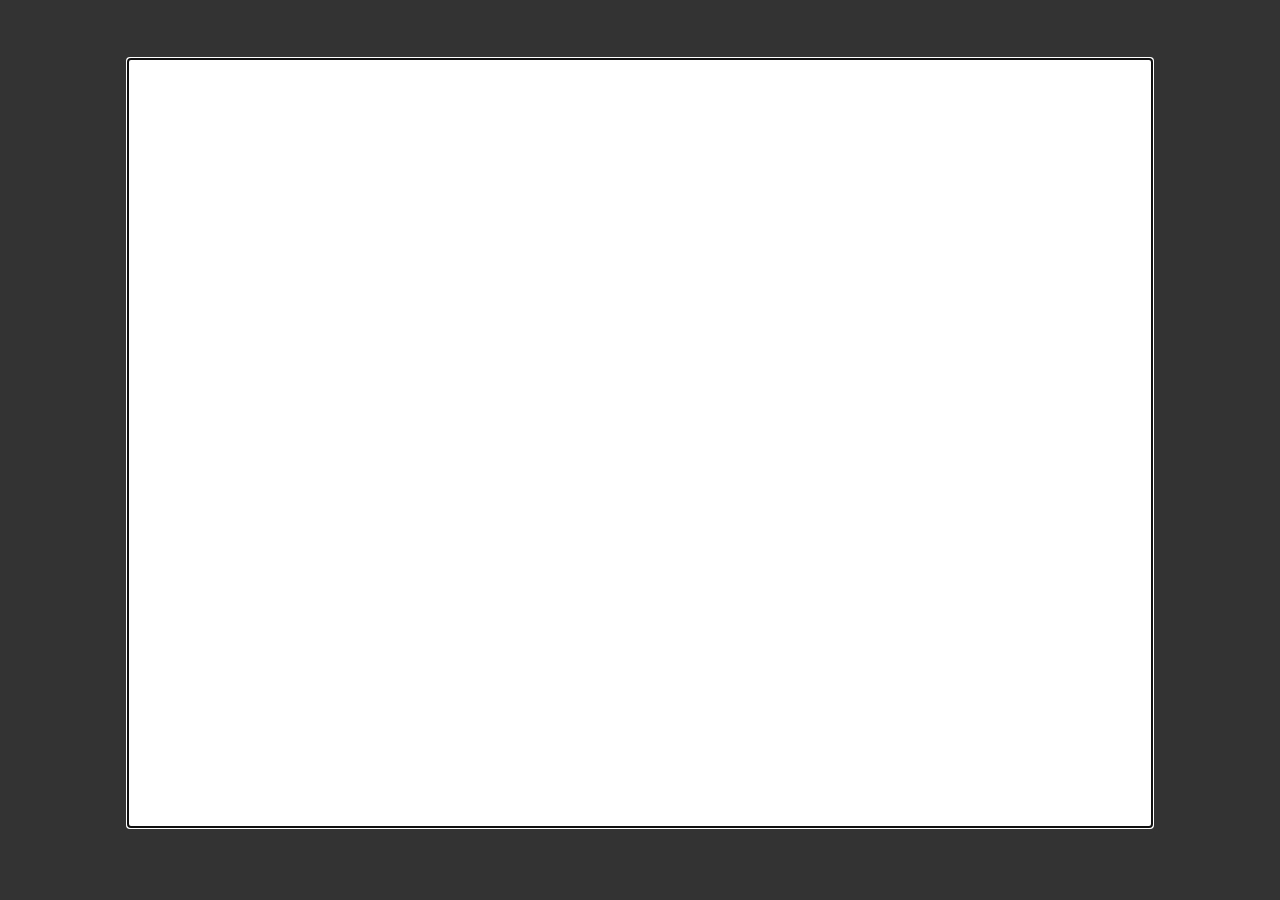
==== index.html @ d65caefc "Merge remote-tracking branch 'origin/dev' into dev" ====
﻿
<!DOCTYPE html>
<html lang="en">
<head>
    <meta charset="utf-8">
    <title>WORKING TITLE: SPACECRAFT</title>
  
    <script type="text/javascript" src="src/systems/AssetManager.js"></script>
    <script type="text/javascript" src="src/utils/Timer.js"></script>
    <script type="text/javascript" src="src/gameengine.js"></script>
    <script type="text/javascript" src="src/scenes/Scene.js"></script>
    <script type="text/javascript" src="src/scenes/WorldScene.js"></script>
    <script type="text/javascript" src="src/scenes/MainMenuScene.js"></script>
    <script type="text/javascript" src="src/utils/Util.js"></script>
    <script type="text/javascript" src="src/utils/getTerrain.js"></script>
    <script type="text/javascript" src="src/utils/AnimationProps.js"></script>
    <script type="text/javascript" src="src/utils/BehaviorProps.js"></script>
    <script type="text/javascript" src="src/systems/userinterface.js"></script>
    <script type="text/javascript" src="src/systems/containermanager.js"></script>
    <script src="src/systems/craftingmenu.js" type="text/javascript"></script>
<!--    entities-->
    <script type="text/javascript" src="src/entities/Player.js"></script>
    <script type="text/javascript" src="src/entities/mobs/Spore.js"></script>
    <script type="text/javascript" src="src/entities/mobs/Dirtcarver.js"></script>
    <script type="text/javascript" src="src/entities/mobs/Lightjelly.js"></script>
    <script type="text/javascript" src="src/entities/mobs/Lightbug.js"></script>
    <script type="text/javascript" src="src/entities/mobs/Grapebomb.js"></script>
    <script type="text/javascript" src="src/entities/mobs/Wormtank.js"></script>
    <script type="text/javascript" src="src/entities/mobs/Wormwood.js"></script>
    <script type="text/javascript" src="src/entities/mobs/Bloodsucker.js"></script>
    <script type="text/javascript" src="src/entities/mobs/Creeperilla.js"></script>
    <script type="text/javascript" src="src/entities/mobs/Spiderboss.js"></script>
    <script type="text/javascript" src="src/entities/mobs/Bombfly.js"></script>
    <script type="text/javascript" src="src/entities/mobs/Mossfly.js"></script>
    <script type="text/javascript" src="src/entities/mobs/Silverfish.js"></script>
    <script type="text/javascript" src="src/entities/mobs/Spikejumper.js"></script>
    <script type="text/javascript" src="src/entities/mobs/Electrojelly.js"></script>
    <script type="text/javascript" src="src/entities/mobs/Vengefly.js"></script>
    <script type="text/javascript" src="src/entities/mobs/Bloodspore.js"></script>
    <script type="text/javascript" src="src/entities/environment/Nativenpc.js"></script>
    <script type="text/javascript" src="src/entities/environment/Rocket.js"></script>
    <script type="text/javascript" src="src/entities/environment/Blueprint.js"></script>
    <script type="text/javascript" src="src/entities/ParticleFactory.js"></script>
    <script type="text/javascript" src="src/entities/ProjectileFactory.js"></script>
    <script type="text/javascript" src="src/entities/items/Tools.js"></script>
    <script type="text/javascript" src="src/entities/items/Weapons.js"></script>
<!--    components-->
    <script type="text/javascript" src="src/components/CBoxCollider.js"></script>
    <script type="text/javascript" src="src/components/CSprite.js"></script>
    <script type="text/javascript" src="src/components/CTransform.js"></script>
    <script type="text/javascript" src="src/components/CLifespan.js"></script>
    <script type="text/javascript" src="src/components/CState.js"></script>
    <script type="text/javascript" src="src/components/CStats.js"></script>
    <script type="text/javascript" src="src/components/CDuration.js"></script>
    <script type="text/javascript" src="src/components/CWeaponProps.js"></script>
    <script type="text/javascript" src="src/components/CDrops.js"></script>
<!--    systems-->
    <script type="text/javascript" src="src/systems/CollisionSystem.js"></script>
    <script type="text/javascript" src="src/systems/MovementSystem.js"></script>
    <script type="text/javascript" src="src/systems/PlayerController.js"></script>
    <script type="text/javascript" src="src/entities/MobFactory.js"></script>
    <script type="text/javascript" src="src/systems/SpawnManager.js"></script>
    <script type="text/javascript" src="src/systems/musicPlayer.js"></script>
    <script type="text/javascript" src="src/systems/textBox.js"></script>
    <script type="text/javascript" src="src/systems/WeaponSystem.js"></script>
    <script type="text/javascript" src="src/systems/HealthSystem.js"></script>
    <script type="text/javascript" src="src/systems/DurationSystem.js"></script>
    <script type="text/javascript" src="src/systems/worldImages.js"></script>
    <script type="text/javascript" src="src/systems/MobController.js"></script>
    <script type="text/javascript" src="src/systems/RenderSystem.js"></script>
    <script type="text/javascript" src="src/systems/EntityManager.js"></script>
    <script type="text/javascript" src="src/utils/RenderBox.js"></script>
    <script type="text/javascript" src="src/utils/perlin.js"></script>
    <script type="text/javascript" src="src/camera.js"></script>
    <script type="text/javascript" src="src/constants.js"></script>
    <script type="text/javascript" src="src/systems/cursorSystem.js"></script>
    <script type="text/javascript" src="src/main.js"></script>
    <link rel="stylesheet" href="styles.css">
</head>
<body>
    <div class="container">
        <canvas id="gameWorld" width="1024" height="768" style="background: white; border: 1px solid black" tabindex="0" autofocus></canvas>
    </div>
</body>
</html>
---- styles.css ----
body {
    background-color: #333333;
}
.container {
    display: flex;
    justify-content: center;
    align-items: center;
    padding-top: 50px;
}
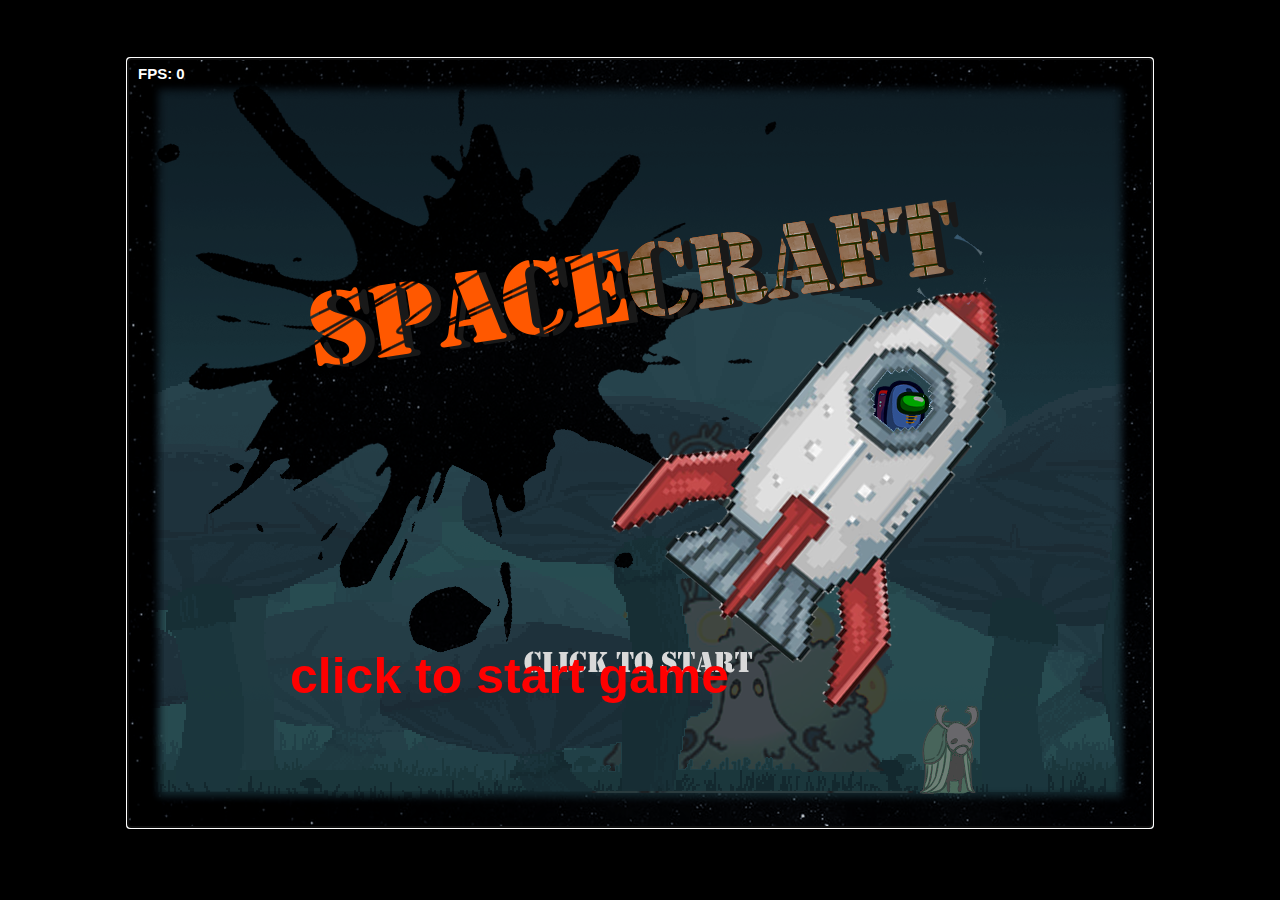
==== commit 223ff52c: "factor out ArmorSystem.js" ====
--- a/index.html
+++ b/index.html
@@ -3,7 +3,7 @@
 <html lang="en">
 <head>
     <meta charset="utf-8">
-    <title>WORKING TITLE: SPACECRAFT</title>
+    <title>SPACECRAFT</title>
   
     <script type="text/javascript" src="src/systems/AssetManager.js"></script>
     <script type="text/javascript" src="src/utils/Timer.js"></script>
@@ -17,7 +17,7 @@
     <script type="text/javascript" src="src/utils/BehaviorProps.js"></script>
     <script type="text/javascript" src="src/systems/userinterface.js"></script>
     <script type="text/javascript" src="src/systems/containermanager.js"></script>
-    <script src="src/systems/craftingmenu.js" type="text/javascript"></script>
+    <script type="text/javascript" src="src/systems/craftingmenu.js"></script>
 <!--    entities-->
     <script type="text/javascript" src="src/entities/Player.js"></script>
     <script type="text/javascript" src="src/entities/mobs/Spore.js"></script>
@@ -69,11 +69,13 @@
     <script type="text/javascript" src="src/systems/MobController.js"></script>
     <script type="text/javascript" src="src/systems/RenderSystem.js"></script>
     <script type="text/javascript" src="src/systems/EntityManager.js"></script>
+    <script type="text/javascript" src="src/systems/ArmorSystem.js"></script>
     <script type="text/javascript" src="src/utils/RenderBox.js"></script>
     <script type="text/javascript" src="src/utils/perlin.js"></script>
     <script type="text/javascript" src="src/camera.js"></script>
     <script type="text/javascript" src="src/constants.js"></script>
     <script type="text/javascript" src="src/systems/cursorSystem.js"></script>
+    <script type="text/javascript" src="src/HelpMessages.js"></script>
     <script type="text/javascript" src="src/main.js"></script>
     <link rel="stylesheet" href="styles.css">
 </head>
--- a/styles.css
+++ b/styles.css
@@ -1,10 +1,11 @@
 
 body {
-    background-color: #333333;
+    background-color: #000000;
 }
 .container {
     display: flex;
     justify-content: center;
     align-items: center;
     padding-top: 50px;
-}+}
+
